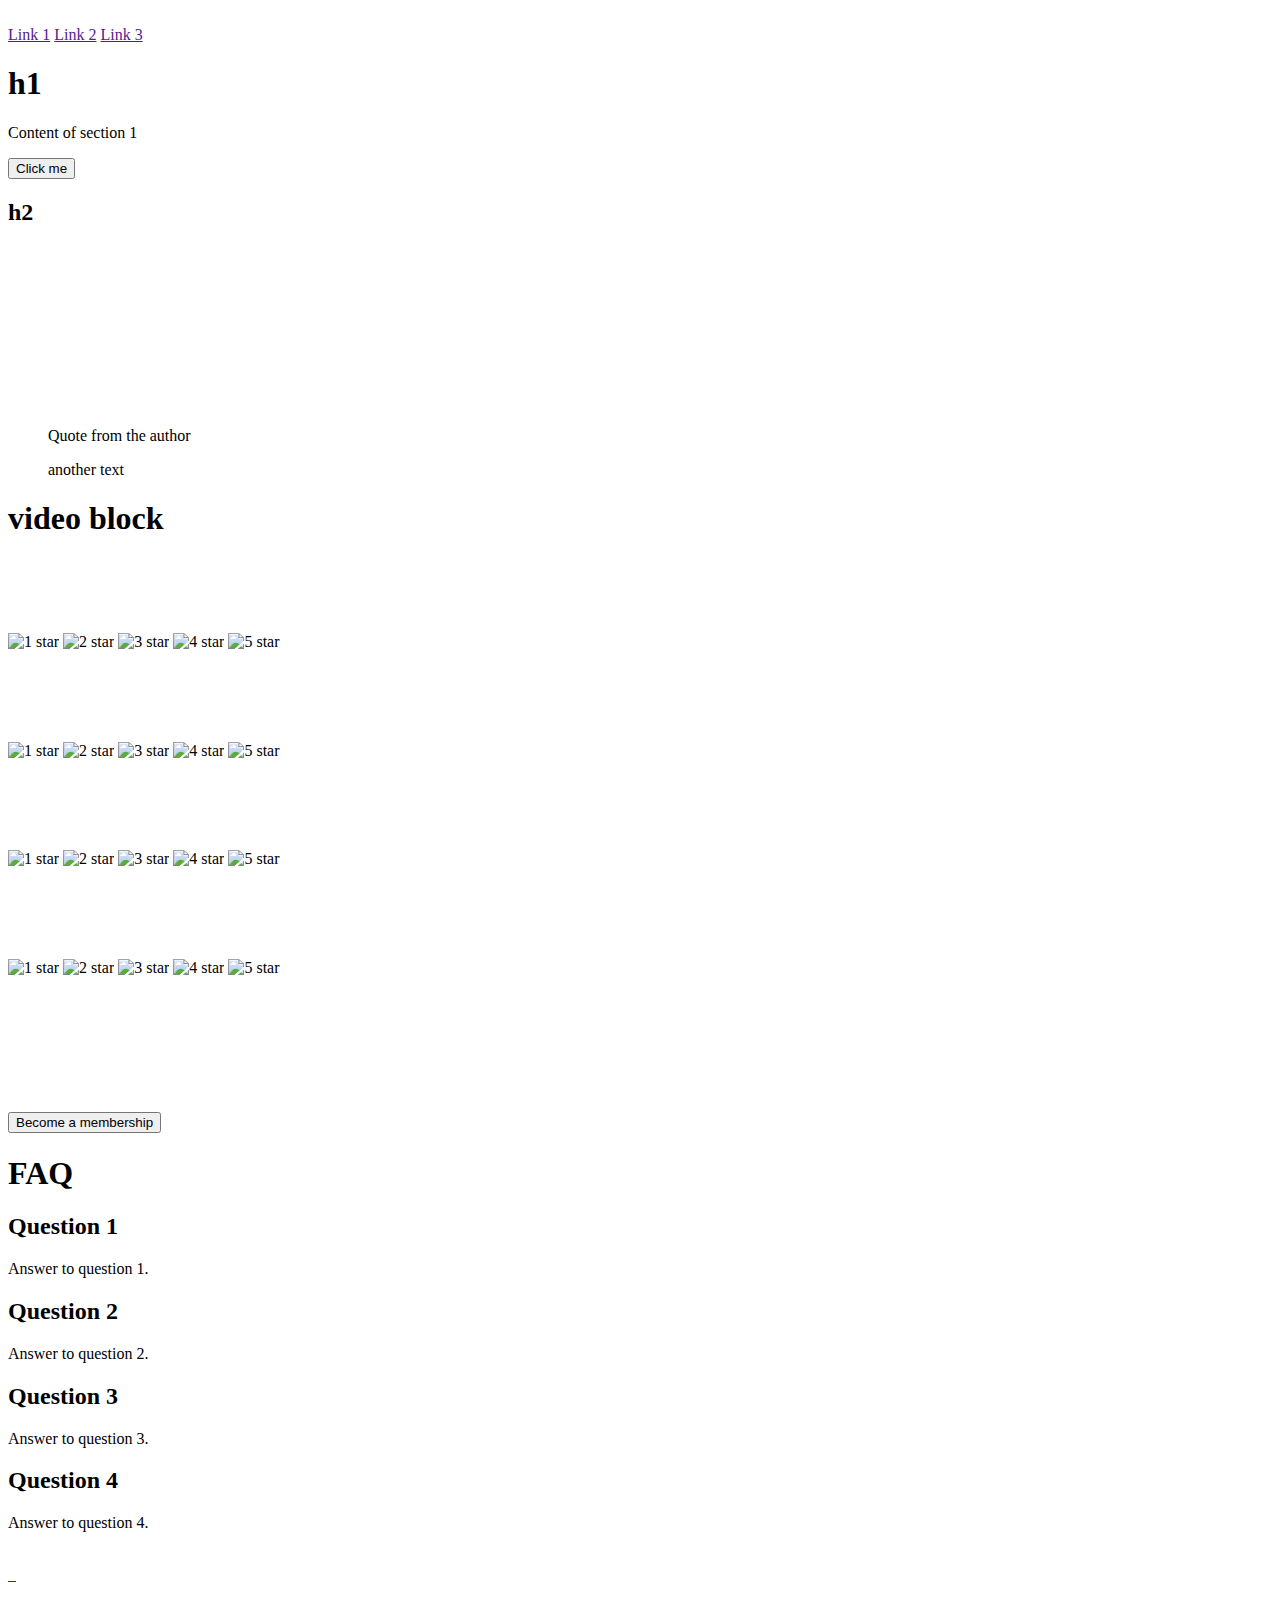
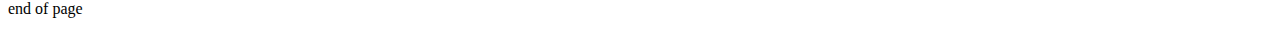
==== css_advanced/index.html @ 11d66723 "pushing everything so that I can begin the css advanced" ====
<!DOCTYPE html>
<html lang="en">

<head>
    <meta charset="UTF-8">
    <meta name="viewport" content="width=device-width, initial-scale=1.0">
    <title>This is the main title</title>
    <link rel="stylesheet" href="styles.css">
</head>

<body>
    <header>
        <div>
            <a href="">
                <img src="" alt="" />
            </a>
            <div>
                <a href="">Link 1</a>
                <a href="">Link 2</a>
                <a href="">Link 3</a>
            </div>
        </div>
    </header>

    <main>
        <section>
            <div>
                <h1>h1</h1>
                <p>Content of section 1</p>
                <button>Click me</button>
            </div>
            <div>
                <h2>h2</h2>
                <div>
                    <img src="" alt="">
                    <h3></h3>
                    <p></p>
                </div>
                <div>
                    <img src="" alt="">
                    <h3></h3>
                    <p></p>
                </div>
                <div>
                    <img src="" alt="">
                    <h3></h3>
                    <p></p>
                </div>
                <div>
                    <img src="" alt="">
                    <h3></h3>
                    <p></p>
                </div>
            </div>
        </section>

        <section>
            <div>
                <div>
                    <img src="" alt="">
                </div>
                <blockquote>
                    <p>Quote from the author</p>
                    <p>another text</p>
                </blockquote>
            </div>
        </section>

        <section>
            <div>
                <h1>video block</h1>
                <div>
                    <div>
                        <img src="">
                        <h2></h2>
                        <p></p>
                        <div>
                            <div>
                                <img src="">
                                <h3></h3>
                            </div>
                            <div>
                                <img src="" alt="1 star">
                                <img src="" alt="2 star">
                                <img src="" alt="3 star">
                                <img src="" alt="4 star">
                                <img src="" alt="5 star">
                            </div>
                            <p></p>
                        </div>
                    </div>
                    <div>
                        <img src="">
                        <h2></h2>
                        <p></p>
                        <div>
                            <div>
                                <img src="">
                                <h3></h3>
                            </div>
                            <div>
                                <img src="" alt="1 star">
                                <img src="" alt="2 star">
                                <img src="" alt="3 star">
                                <img src="" alt="4 star">
                                <img src="" alt="5 star">
                            </div>
                            <p></p>
                        </div>
                    </div>
                    <div>
                        <img src="">
                        <h2></h2>
                        <p></p>
                        <div>
                            <div>
                                <img src="">
                                <h3></h3>
                            </div>
                            <div>
                                <img src="" alt="1 star">
                                <img src="" alt="2 star">
                                <img src="" alt="3 star">
                                <img src="" alt="4 star">
                                <img src="" alt="5 star">
                            </div>
                            <p></p>
                        </div>
                    </div>
                    <div>
                        <img src="">
                        <h2></h2>
                        <p></p>
                        <div>
                            <div>
                                <img src="">
                                <h3></h3>
                            </div>
                            <div>
                                <img src="" alt="1 star">
                                <img src="" alt="2 star">
                                <img src="" alt="3 star">
                                <img src="" alt="4 star">
                                <img src="" alt="5 star">
                            </div>
                            <p></p>
                        </div>
                    </div>
                </div>
            </div>
        </section>

        <section>
            <h1></h1>
            <div>
                <div>
                    <img src="" alt="">
                    <h2></h2>
                    <p></p>
                </div>
                <div>
                    <img src="" alt="">
                    <h2></h2>
                    <p></p>
                    <div>
                        <img src="" alt="">
                        <h2></h2>
                        <p></p>
                    </div>
                </div>
                <div>
                    <button>Become a membership</button>
                </div>
            </div>
        </section>

        <section>
            <h1>FAQ</h1>
            <div>
                <div>
                    <div>
                        <h2>Question 1</h2>
                        <p>Answer to question 1.</p>
                    </div>
                    <div>
                        <h2>Question 2</h2>
                        <p>Answer to question 2.</p>
                    </div>
                </div>
                <div>
                    <div>
                        <h2>Question 3</h2>
                        <p>Answer to question 3.</p>
                    </div>
                    <div>
                        <h2>Question 4</h2>
                        <p>Answer to question 4.</p>
                    </div>
                </div>
            </div>
        </section>
    </main>

    <footer>
        <div>
            <div>
                <img src="">
                <div>
                    <a href="">
                        <img src="">
                    </a>
                    <a href="">
                        <img src="">
                    </a>
                    <a href="">
                        <img src="">
                    </a>
                </div>
                <p>end of page</p>
            </div>
        </div>
    </footer>
</body>

</html>
---- css_advanced/styles.css ----
/* header */

position: absolute;
width: 1103.41px;
height: 29.46px;
left: 171.59px;
top: 35.02px;

/* part_1_testimonials */

position: absolute;
width: 1440px;
height: 392px;
left: -1px;
top: 1093px;
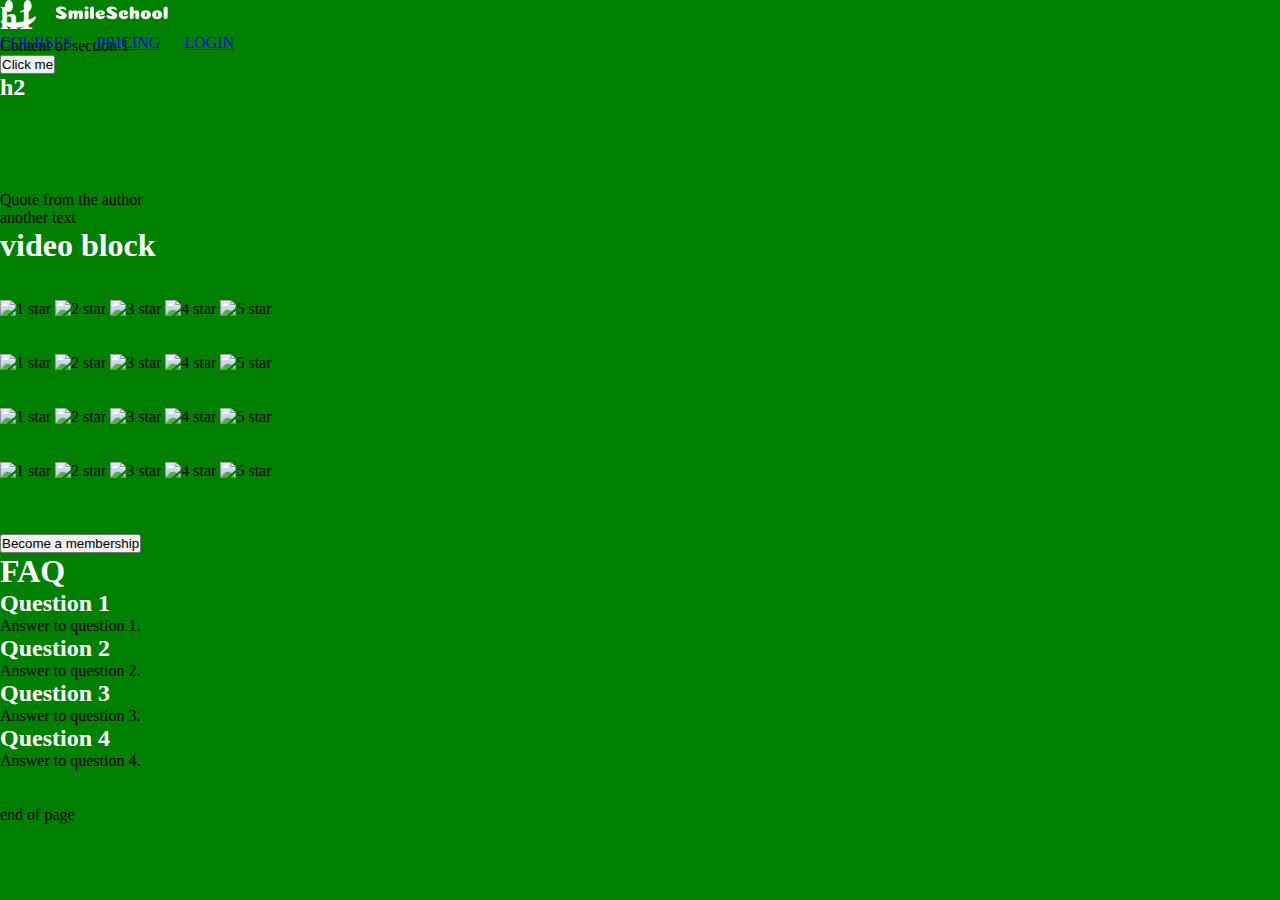
==== commit d548e1d5: "1st try of the banner and header about css and html" ====
--- a/css_advanced/index.html
+++ b/css_advanced/index.html
@@ -10,14 +10,14 @@
 
 <body>
     <header>
-        <div>
+        <div id="main header">
             <a href="">
-                <img src="" alt="" />
+                <img src="images/logo.png" alt="logo" />
             </a>
-            <div>
-                <a href="">Link 1</a>
-                <a href="">Link 2</a>
-                <a href="">Link 3</a>
+            <div class="menu">
+                <a href="#">COURSES</a>
+                <a href="#">PRICING</a>
+                <a href="#">LOGIN</a>
             </div>
         </div>
     </header>
--- a/css_advanced/styles.css
+++ b/css_advanced/styles.css
@@ -1,16 +1,91 @@
-/* header */
+/* Reset */
+* {
+    margin: 0;
+    padding: 0;
+    box-sizing: border-box;
+}
 
-position: absolute;
-width: 1103.41px;
-height: 29.46px;
-left: 171.59px;
-top: 35.02px;
+@font-face {
+	font-family: 'Source Sans Pro';
+	src: url(./fonts/source-sans-pro/SourceSansPro-Regular.otf);
+}
 
-/* part_1_testimonials */
 
-position: absolute;
-width: 1440px;
-height: 392px;
-left: -1px;
-top: 1093px;
+body {
+    width: 1440px;
+    margin-left: auto;
+    margin-right: auto;
+    font-family: 'Source Sans Pro Regular';
+	background-color: green;
+}
 
+main {
+    background-image: url(images/background.png);
+    background-size: cover;
+    background-repeat: no-repeat;
+    margin: 0;
+    padding: 0;
+}
+
+/* headépoustouflant */
+header {
+    position:absolute;
+}
+#main-header {
+    display: flex;
+    justify-content: space-between; 
+    align-items: center; 
+    position: absolute;
+}
+
+.header-container {
+    width: 1103.41px;
+    display: flex;
+    justify-content: space-between;
+    align-items: center;
+}
+
+.menu {
+    display: flex;
+    justify-content: space-between;
+    align-items: center;
+    width: 234px;
+    height: 15;
+    top: 37px;
+    left: 1041px;
+    font-size: 12;
+    ;
+}
+
+h1,h2,h3 {
+    font-family: 'Source sans pro';
+    color: white;
+}
+.menu p {
+	width: 34px;
+	height: 15px;
+	left: 200px;
+	font-size: 12px;
+	font-weight: 700;
+	line-height: 15px;
+	text-align: left;
+}
+
+.logo {
+    display: flex;
+    align-items: center;
+    width: 167.02px;
+    height: 29.46px;
+}
+
+.navigation {
+    display: flex;
+    gap: 50px;
+}
+
+.navigation a {
+    color: white;
+    text-decoration: none;
+    font-size: 16px;
+    font-weight: 500;
+}
